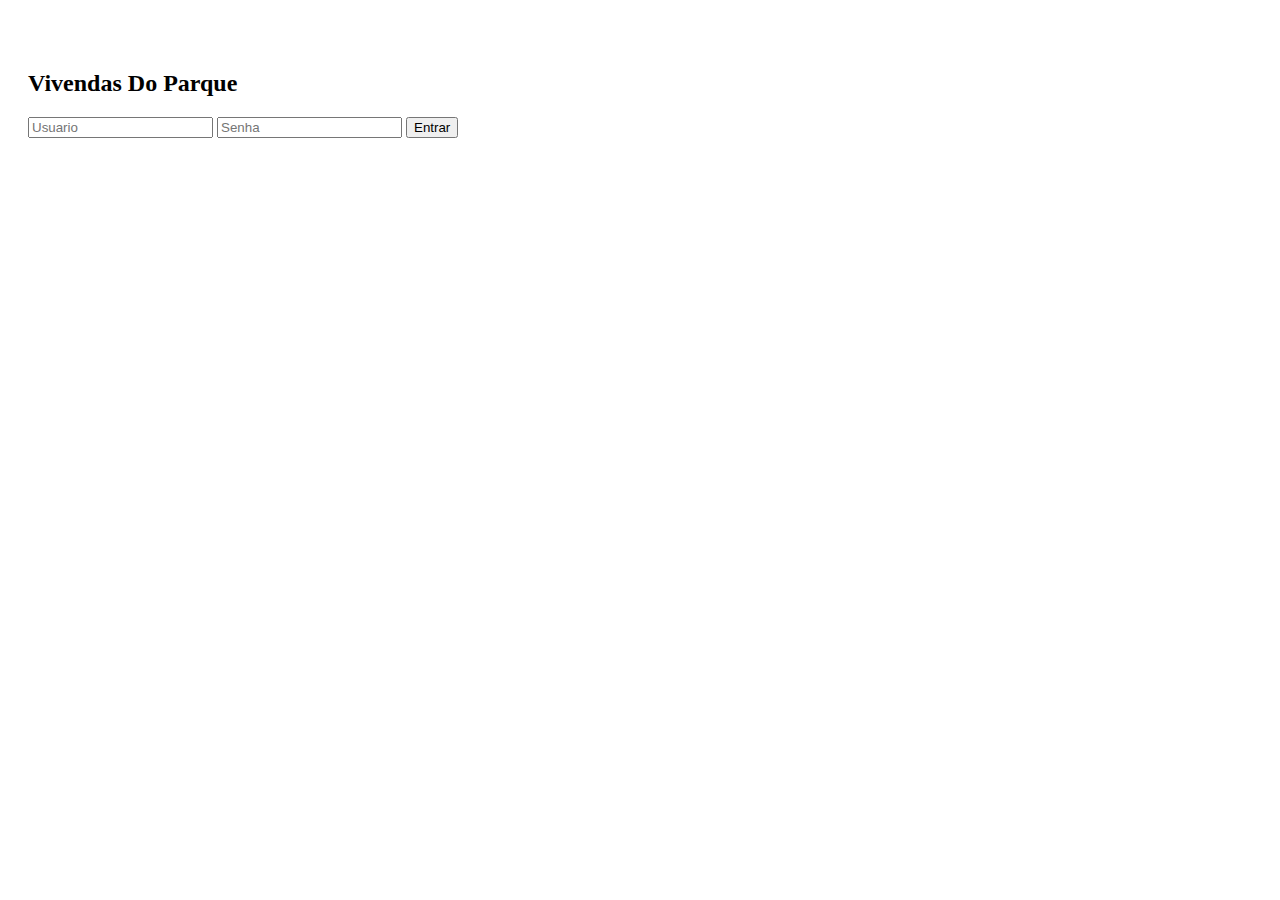
==== index.html @ cf6c8571 "Add files via upload" ====
<!DOCTYPE html>
<html lang="pt-BR">
<head>
    <title>Sistema de SEDEX</title>
    <meta charset="utf-8">
    <link rel="icon" type="image/x-icon" href="icon.ico">
    <meta name="viewport" content="width=device-width, initial-scale=1.0">
    <meta name="description" content="Minha Progressive Web App">
    
    <link rel="stylesheet" href="./FrontEnd/css/style.css">
    <link rel="stylesheet" href="./FrontEnd/css/bootstrap530.min.css">


    <!-- <link rel="manifest" href="manifest.json" /> -->
    <link rel="apple-touch-icon" href="./FrontEnd/img/128x128.png" />
    <link rel="apple-touch-icon" href="./FrontEnd/img/192x192.png" />
    <link rel="apple-touch-icon" href="./FrontEnd/img/512x512.png" />
    <meta name="apple-mobile-web-app-status-bar" content="#dc3545" />
    <meta name="theme-color" content="#dc3545" />
    <meta name="apple-mobile-web-app-capable" content="yes">
    <meta name="mobile-web-app-capable" content="yes">

    
    <script src="./FrontEnd/js/bootstrap/jquery360.min.js"></script>
    <script src="./FrontEnd/js/bootstrap/bootstrap462.min.js"></script>
    <script src="./FrontEnd/js/storage.js"></script>
    <script type="text/javascript">
      var logged = JSON.parse(localStorage.getItem('usuario'));
      if (logged && logged.logado === true) {
        window.location.href = './pages/cadastroSedex.html';
      }
    </script>

</head>
<body>

<style>

    #pills-tabContent {
      /* Ajuste as margens ou espaçamento interno conforme necessário */
      margin-top: 30px; /* Você pode ajustar esse valor */
      padding: 20px; /* Você pode ajustar esse valor */
    }
  </style> 

           
            <div class="tab-content" id="pills-tabContent">
               <div class="tab-pane fade show active" id="pills-home" role="tabpanel" aria-labelledby="pills-home-tab">
                <h2>Vivendas Do Parque</h2>
                  <div class="form px-4 pt-5">
                    <input type="text" class="form-control" id="usuario" name="usuario" placeholder="Usuario">
                    <input type="password" class="form-control" id="senha" name="senha" placeholder="Senha" onkeypress="if (event.keyCode === 13) login()">
                    <button type="button" class="btn btn-primary btn-block w-100" onclick="login()">Entrar</button>
                  </div>
               </div>
            </div>

<!-- <script>
  if ('serviceWorker' in navigator && 'PushManager' in window) {
  navigator.serviceWorker.register('service-worker.js')
    .then(registration => {
      console.log('Service Worker registrado com sucesso');
    })
    .catch(error => {
      console.error('Falha ao registrar o Service Worker:', error);
      // Adicione um feedback ao usuário aqui, por exemplo, mostrando uma mensagem de erro na tela.
    });
}
  </script> -->
 

    
    <script src="./FrontEnd/js/bootstrap/jquery360.min.js"></script>
    <script src="./FrontEnd/js/bootstrap/bootstrap462.min.js"></script>
    <script src="./FrontEnd/js/functions.js"></script>
</body>
</html>
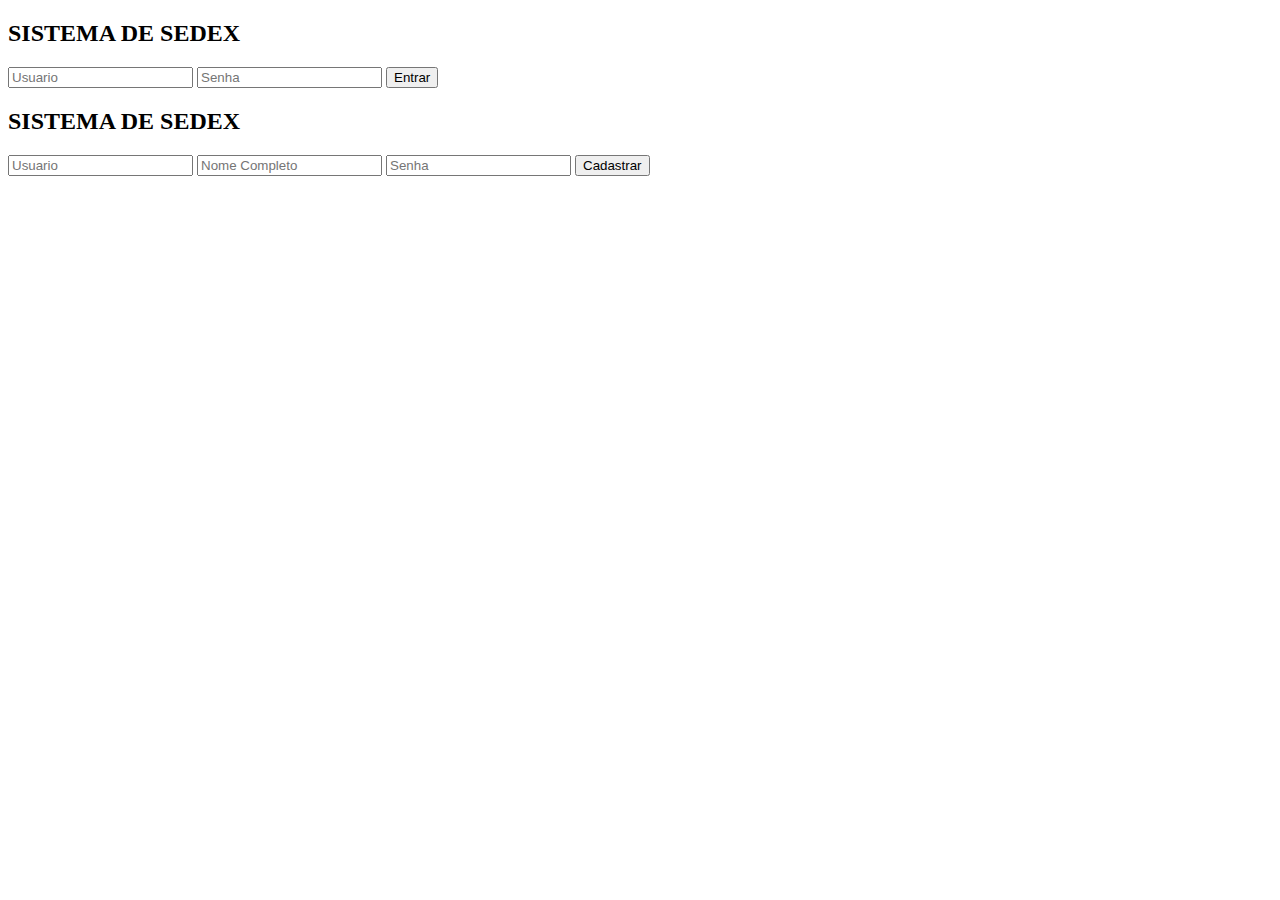
==== commit 74c772cd: "Add files via upload" ====
--- a/index.html
+++ b/index.html
@@ -1,77 +1,45 @@
 <!DOCTYPE html>
 <html lang="pt-BR">
-<head>
-    <title>Sistema de SEDEX</title>
-    <meta charset="utf-8">
-    <link rel="icon" type="image/x-icon" href="icon.ico">
-    <meta name="viewport" content="width=device-width, initial-scale=1.0">
-    <meta name="description" content="Minha Progressive Web App">
-    
-    <link rel="stylesheet" href="./FrontEnd/css/style.css">
-    <link rel="stylesheet" href="./FrontEnd/css/bootstrap530.min.css">
-
-
-    <!-- <link rel="manifest" href="manifest.json" /> -->
-    <link rel="apple-touch-icon" href="./FrontEnd/img/128x128.png" />
-    <link rel="apple-touch-icon" href="./FrontEnd/img/192x192.png" />
-    <link rel="apple-touch-icon" href="./FrontEnd/img/512x512.png" />
-    <meta name="apple-mobile-web-app-status-bar" content="#dc3545" />
-    <meta name="theme-color" content="#dc3545" />
-    <meta name="apple-mobile-web-app-capable" content="yes">
-    <meta name="mobile-web-app-capable" content="yes">
-
-    
-    <script src="./FrontEnd/js/bootstrap/jquery360.min.js"></script>
-    <script src="./FrontEnd/js/bootstrap/bootstrap462.min.js"></script>
-    <script src="./FrontEnd/js/storage.js"></script>
-    <script type="text/javascript">
-      var logged = JSON.parse(localStorage.getItem('usuario'));
-      if (logged && logged.logado === true) {
-        window.location.href = './pages/cadastroSedex.html';
-      }
-    </script>
-
-</head>
-<body>
-
-<style>
-
-    #pills-tabContent {
-      /* Ajuste as margens ou espaçamento interno conforme necessário */
-      margin-top: 30px; /* Você pode ajustar esse valor */
-      padding: 20px; /* Você pode ajustar esse valor */
-    }
-  </style> 
-
-           
-            <div class="tab-content" id="pills-tabContent">
-               <div class="tab-pane fade show active" id="pills-home" role="tabpanel" aria-labelledby="pills-home-tab">
-                <h2>Vivendas Do Parque</h2>
-                  <div class="form px-4 pt-5">
-                    <input type="text" class="form-control" id="usuario" name="usuario" placeholder="Usuario">
-                    <input type="password" class="form-control" id="senha" name="senha" placeholder="Senha" onkeypress="if (event.keyCode === 13) login()">
-                    <button type="button" class="btn btn-primary btn-block w-100" onclick="login()">Entrar</button>
-                  </div>
-               </div>
+   <head>
+      <title>Sistema de SEDEX</title>
+      <meta charset="utf-8">
+      <link rel="icon" type="image/x-icon" href="icon.ico">
+      <meta name="viewport" content="width=device-width, initial-scale=1.0">
+      <link rel="stylesheet" href="./FrontEnd/css/style.css">
+      <link rel="stylesheet" href="./FrontEnd/css/bootstrap530.min.css">
+      <script src="./FrontEnd/js/bootstrap/jquery360.min.js"></script>
+      <script src="./FrontEnd/js/bootstrap/bootstrap462.min.js"></script>
+      <script src="./FrontEnd/js/storage.js"></script>
+   </head>
+   <body>
+      <div class="fixed-menu">
+         <div class="all-menu error-menu" style="display:none"></div>
+      </div>
+      <div class="tab-content pills-tabContent" id="pills-login">
+         <div class="tab-pane fade show active" id="pills-home" role="tabpanel" aria-labelledby="pills-home-tab">
+            <h2>SISTEMA DE SEDEX</h2>
+            <div class="form px-4 pt-5">
+               <input type="text" class="form-control" id="usuario" name="usuario" placeholder="Usuario">
+               <input type="password" class="form-control" id="senha" name="senha" placeholder="Senha">
+               <button type="button" class="btn btn-primary btn-block w-100" id="btn-login">Entrar</button>
             </div>
-
-<!-- <script>
-  if ('serviceWorker' in navigator && 'PushManager' in window) {
-  navigator.serviceWorker.register('service-worker.js')
-    .then(registration => {
-      console.log('Service Worker registrado com sucesso');
-    })
-    .catch(error => {
-      console.error('Falha ao registrar o Service Worker:', error);
-      // Adicione um feedback ao usuário aqui, por exemplo, mostrando uma mensagem de erro na tela.
-    });
-}
-  </script> -->
- 
-
-    
-    <script src="./FrontEnd/js/bootstrap/jquery360.min.js"></script>
-    <script src="./FrontEnd/js/bootstrap/bootstrap462.min.js"></script>
-    <script src="./FrontEnd/js/functions.js"></script>
-</body>
-</html>
+         </div>
+      </div>
+      <div class="tab-content pills-tabContent" id="pills-cadastro">
+         <div class="tab-pane fade show active" id="pills-home" role="tabpanel" aria-labelledby="pills-home-tab">
+            <h2>SISTEMA DE SEDEX</h2>
+            <div class="form px-4 pt-5">
+               <form id="cadastroForm">
+                  <input type="text" class="form-control" id="cad_usuario" name="cad_usuario" placeholder="Usuario" required>
+                  <input type="text" class="form-control" id="cad_nome" name="cad_nome" placeholder="Nome Completo" required>
+                  <input type="text" class="form-control" id="cad_senha" name="cad_senha" placeholder="Senha" required>
+                  <button type="button" class="btn btn-primary btn-block w-100" id="btn-register">Cadastrar</button>
+               </form>
+            </div>
+         </div>
+      </div>
+      <script src="./FrontEnd/js/bootstrap/jquery360.min.js"></script>
+      <script src="./FrontEnd/js/bootstrap/bootstrap462.min.js"></script>
+      <script src="./FrontEnd/js/functions.js"></script>
+   </body>
+</html>